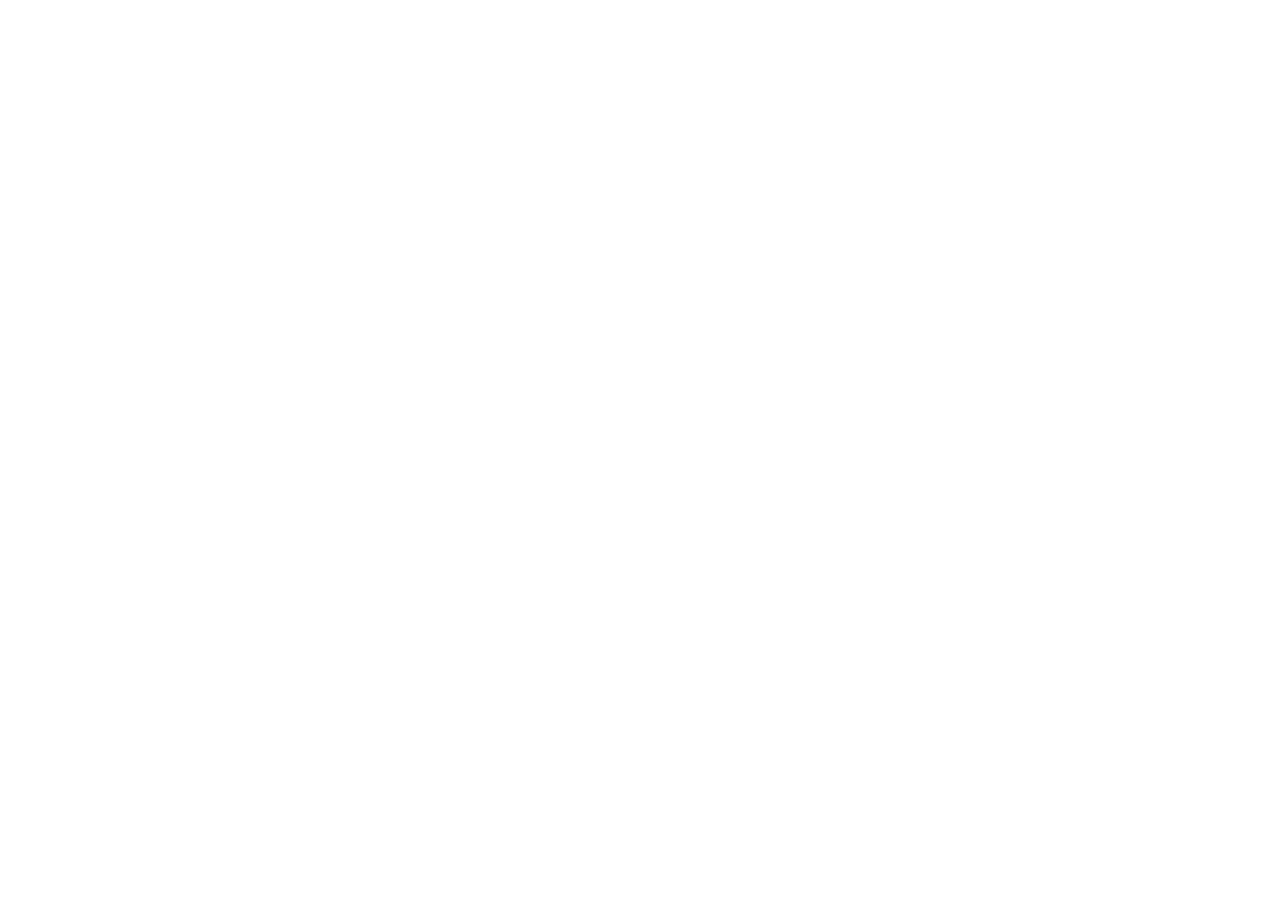
==== baitapjs/index.html @ 682d5558 "js" ====
<!DOCTYPE html>
<html>
<head>
	<title>js</title>
	<meta charset="utf-8">
	<link rel="stylesheet" type="text/css" href="css/style.css">
	<script type="text/javascript">
		var a = 5;
		var b = 7;
		alert(a*b);
		console.log(a/b);
		alert(a-b);
		console.log(a-b);
	</script>
</head>
<body>

</body>
</html>
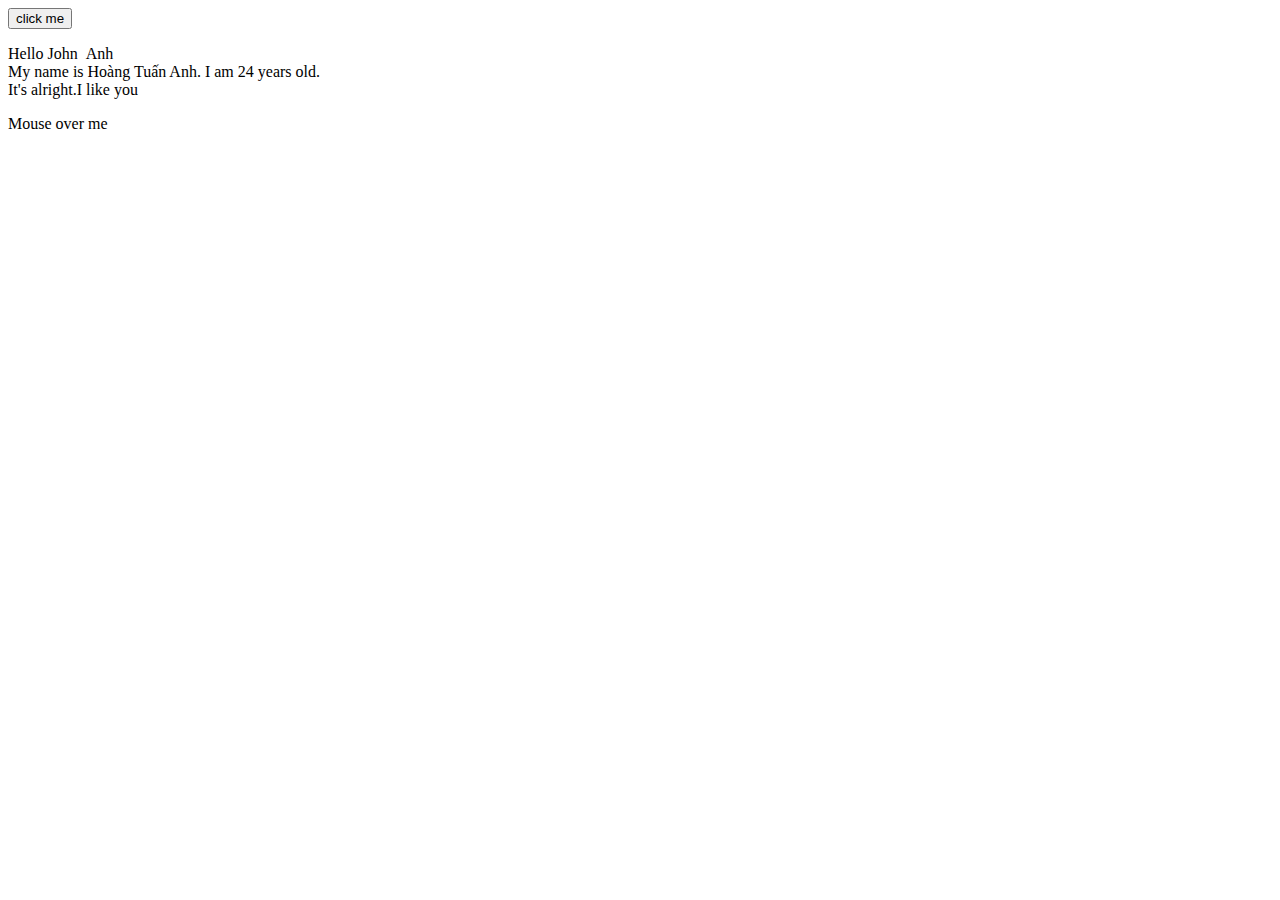
==== commit 3091b3b8: "learn basic js" ====
--- a/baitapjs/index.html
+++ b/baitapjs/index.html
@@ -1,19 +1,37 @@
 <!DOCTYPE html>
 <html>
 <head>
-	<title>js</title>
+	<title></title>
 	<meta charset="utf-8">
-	<link rel="stylesheet" type="text/css" href="css/style.css">
-	<script type="text/javascript">
-		var a = 5;
-		var b = 7;
-		alert(a*b);
-		console.log(a/b);
-		alert(a-b);
-		console.log(a-b);
-	</script>
 </head>
 <body>
+	<input type="button" onclick="alert('Help')" value="click me">
+	<p id="demo"></p>
+	<script type="text/javascript">
+		var fullName = "Hello "+ "John &nbsp";
+		document.getElementById("demo").innerHTML += fullName;
+		var names = ['Anh', 'Tuấn', 'Hoàng'];
+		document.getElementById("demo").innerHTML += names[0]+"<br>";
+		var person = {
+			firstName : "Anh",
+			lastName : "Hoàng",
+			middleName : "Tuấn",
+			age : 24,
+			fullName : function(){
+				return this.lastName + " " + this.middleName + " " + this.firstName;
+			}
+		};
+		document.getElementById("demo").innerHTML += "My name is " + person.fullName() + ". I am "+ person.age + " years old.";
+		var x = 'It\'s alright.';
+		document.getElementById("demo").innerHTML += "<br>" + x;
+		str = "I hate you";
+		document.getElementById("demo").innerHTML += str.replace("hate","like");
+		var myList = ['Apple','Orange','Banana'];
+		for(i = 0; i < myList.length; i++) {
+			console.log('you have '+myList[i]);
+		}
+	</script>
+	<span onmouseover = "this.style.color = 'yellow'" onmouseout = "this.style.color = 'black'">Mouse over me</span>
 
 </body>
 </html>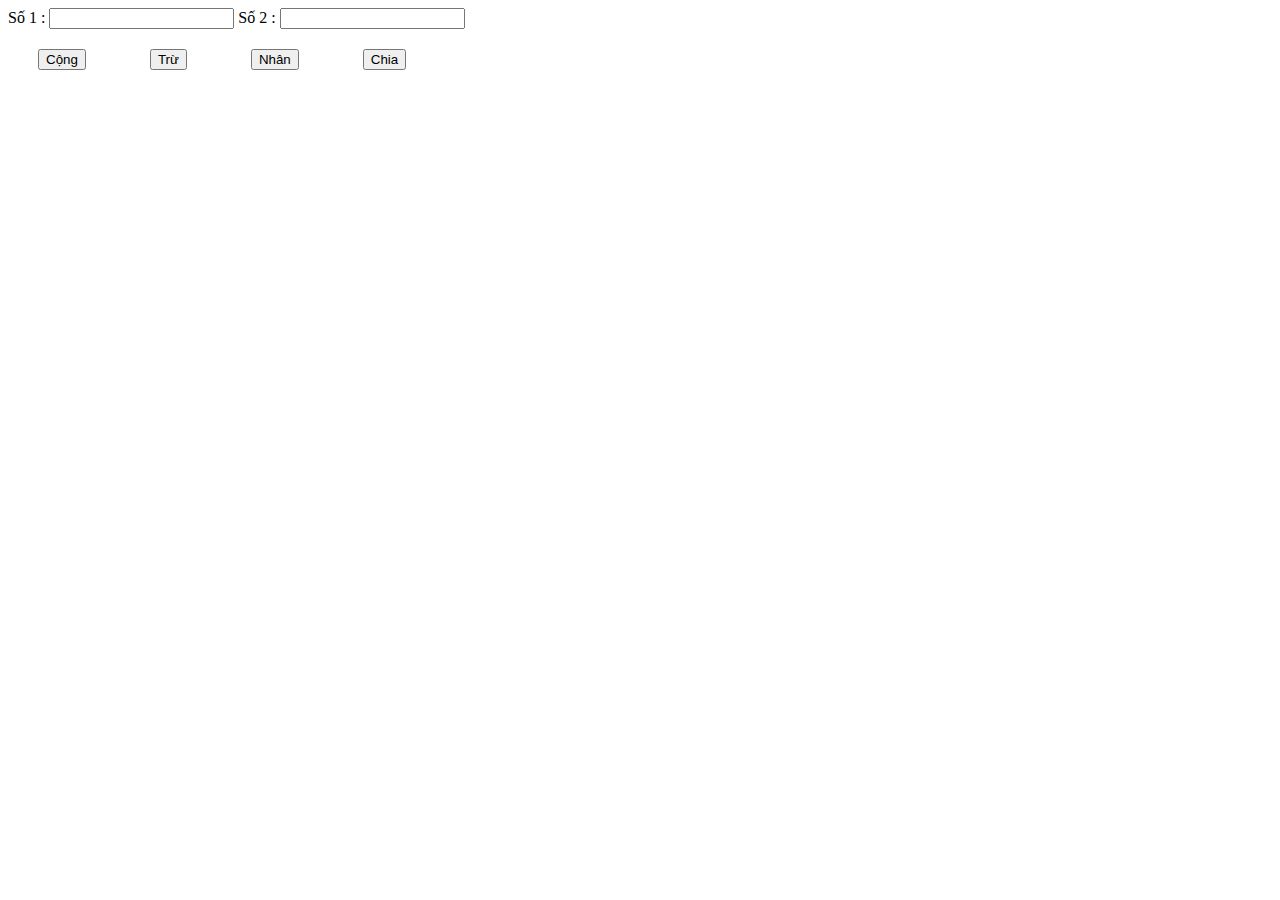
==== commit 766d0307: "tinhtoanjs" ====
--- a/baitapjs/index.html
+++ b/baitapjs/index.html
@@ -3,35 +3,17 @@
 <head>
 	<title></title>
 	<meta charset="utf-8">
+	<link rel="stylesheet" type="text/css" href="css/style.css">
+	<script type="text/javascript" src="js/test.js"></script>
 </head>
 <body>
-	<input type="button" onclick="alert('Help')" value="click me">
-	<p id="demo"></p>
-	<script type="text/javascript">
-		var fullName = "Hello "+ "John &nbsp";
-		document.getElementById("demo").innerHTML += fullName;
-		var names = ['Anh', 'Tuấn', 'Hoàng'];
-		document.getElementById("demo").innerHTML += names[0]+"<br>";
-		var person = {
-			firstName : "Anh",
-			lastName : "Hoàng",
-			middleName : "Tuấn",
-			age : 24,
-			fullName : function(){
-				return this.lastName + " " + this.middleName + " " + this.firstName;
-			}
-		};
-		document.getElementById("demo").innerHTML += "My name is " + person.fullName() + ". I am "+ person.age + " years old.";
-		var x = 'It\'s alright.';
-		document.getElementById("demo").innerHTML += "<br>" + x;
-		str = "I hate you";
-		document.getElementById("demo").innerHTML += str.replace("hate","like");
-		var myList = ['Apple','Orange','Banana'];
-		for(i = 0; i < myList.length; i++) {
-			console.log('you have '+myList[i]);
-		}
-	</script>
-	<span onmouseover = "this.style.color = 'yellow'" onmouseout = "this.style.color = 'black'">Mouse over me</span>
-
+	
+		Số 1 : <input type="text" id="number1" />
+		Số 2 : <input type="text" id="number2" /><br/>
+		<button type="button" onclick="myFunction()">Cộng</button> 
+		<button type="button" onclick="myFunction1()">Trừ</button>
+		<button type="button" onclick="myFunction2()">Nhân</button>
+		<button type="button" onclick="myFunction3()">Chia</button>
+	
 </body>
 </html>--- a/baitapjs/css/style.css
+++ b/baitapjs/css/style.css
@@ -0,0 +1,8 @@
+form {
+	background: #5a8457;
+	border: 1px solid #5a8457;
+}
+button {
+	margin: 20px 30px;
+
+}
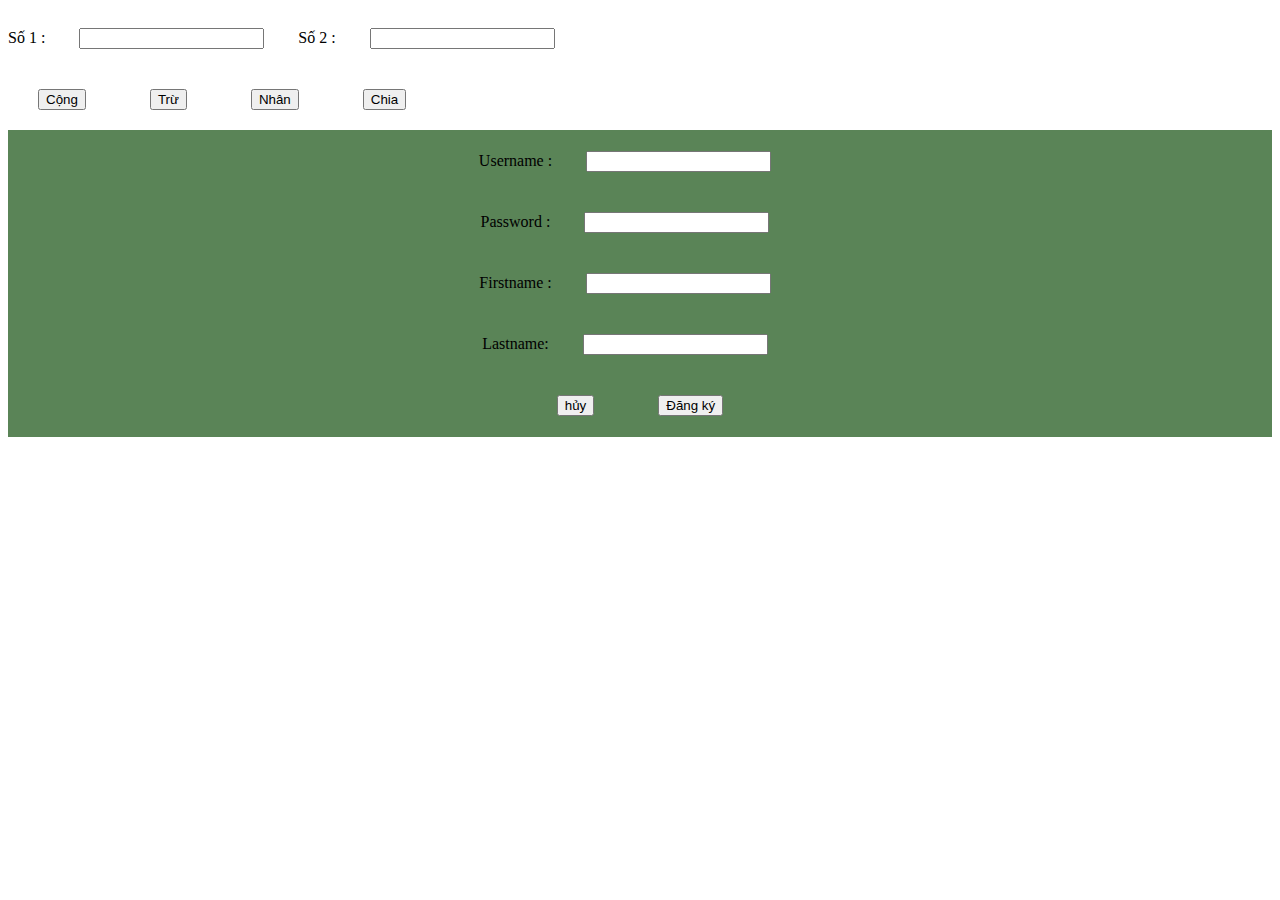
==== commit 0bc62e79: "form register" ====
--- a/baitapjs/index.html
+++ b/baitapjs/index.html
@@ -14,6 +14,19 @@
 		<button type="button" onclick="myFunction1()">Trừ</button>
 		<button type="button" onclick="myFunction2()">Nhân</button>
 		<button type="button" onclick="myFunction3()">Chia</button>
+
+		<form id="myForm" action="#" method="post" >
+			<label>Username :</label>
+			<input type="text" id="Username" /> <br/>
+			<label>Password :</label>
+			<input type="password" id="Password" /><br/>
+			<label>Firstname :</label>
+			<input type="text" id="Firstname" /><br/>
+			<label>Lastname:</label>
+			<input type="text" id="Lastname" /><br/>
+			<input type="submit" value="hủy" onclick="myFunction4()" />
+			<input type="button" value="Đăng ký" onclick="register()" />
+		</form>
 	
 </body>
 </html>--- a/baitapjs/css/style.css
+++ b/baitapjs/css/style.css
@@ -1,8 +1,11 @@
 form {
 	background: #5a8457;
 	border: 1px solid #5a8457;
+	display: block;
+	text-align: center;
 }
-button {
+button, input {
 	margin: 20px 30px;
 
 }
+
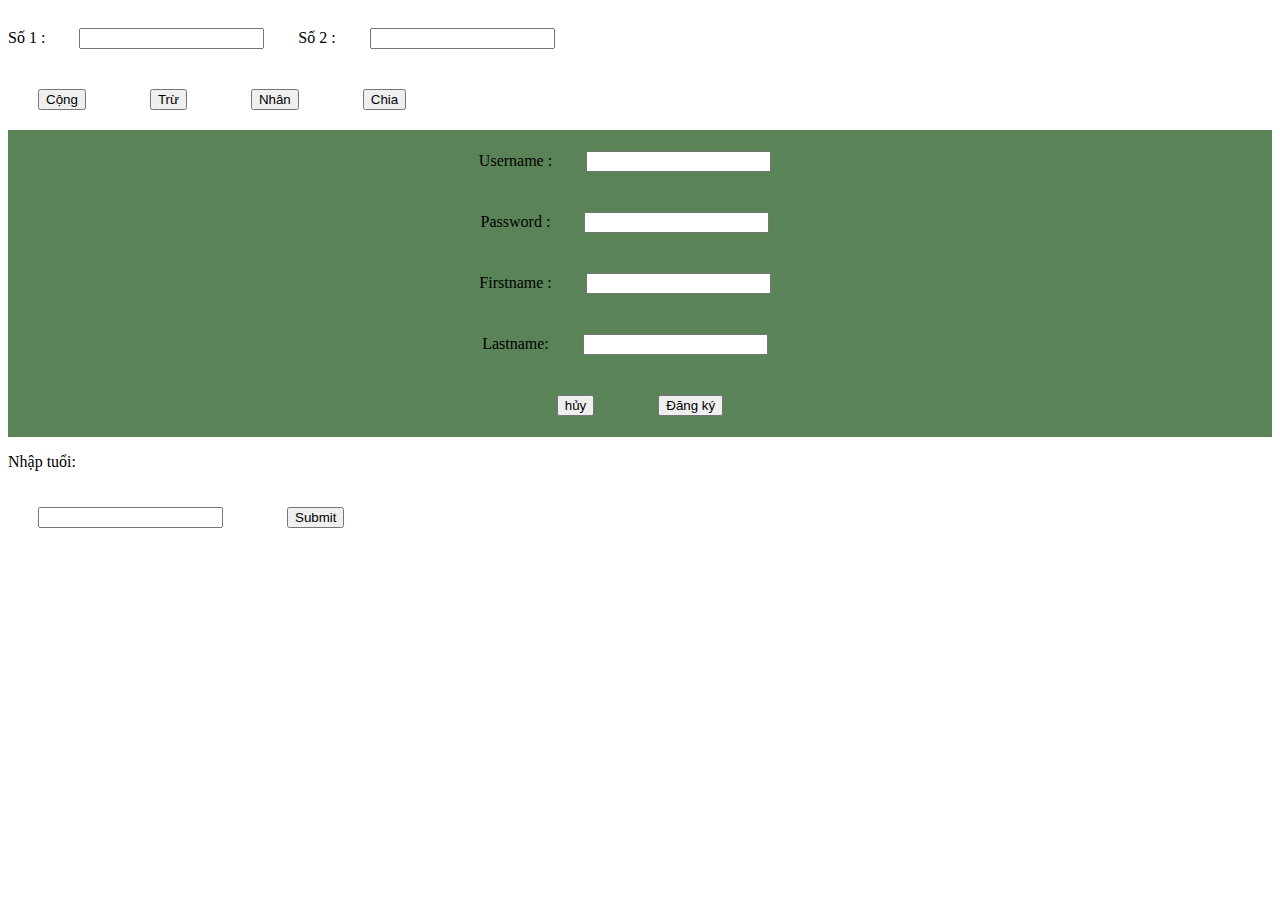
==== commit c3137d9f: "validation" ====
--- a/baitapjs/index.html
+++ b/baitapjs/index.html
@@ -27,6 +27,10 @@
 			<input type="submit" value="hủy" onclick="myFunction4()" />
 			<input type="button" value="Đăng ký" onclick="register()" />
 		</form>
-	
+
+		<p>Nhập tuổi:</p>
+		<input  id="number">
+		<button type="button" onclick="validateFunction()">Submit</button>
+		<p id="demo"></p>
 </body>
 </html>